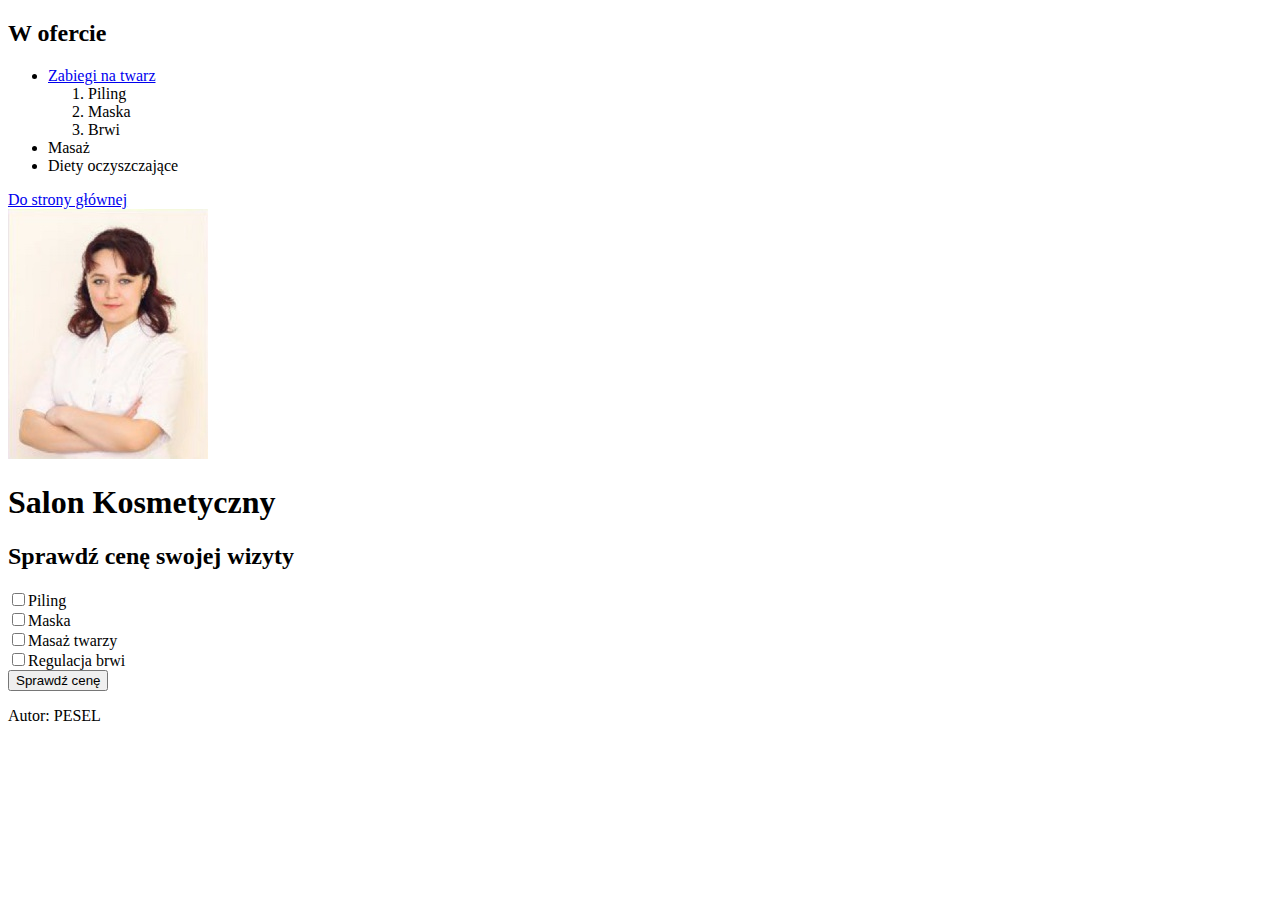
==== twarz.html @ 54e40693 "Html done" ====
<!DOCTYPE html>
<html lang="pl">

<head>
    <meta charset="UTF-8">
    <title>Usługi kosmetyczne</title>
    <link rel="stylesheet" href="styl.css">
</head>

<body>
    <div id="l1">
        <h2>W ofercie</h2>
        <ul>
            <li><a href="twarz.html">Zabiegi na twarz</a>
                <ol>
                    <li>Piling</li>
                    <li>Maska</li>
                    <li>Brwi</li>
                </ol>
            </li>
            <li>Masaż</li>
            <li>Diety oczyszczające</li>
        </ul>
        <a href="index.html">Do strony głównej</a>
    </div>
    <div id="l2">
        <img src="obraz1.jpg" alt="">
    </div>
    <div id="p1">
        <h1>Salon Kosmetyczny</h1>
    </div>
    <div id="p2">
        <h2>Sprawdź cenę swojej wizyty</h2>
        <input type="checkbox" name="form" value="">Piling <br>
        <input type="checkbox" name="form" value="">Maska <br>
        <input type="checkbox" name="form" value="">Masaż twarzy <br>
        <input type="checkbox" name="form" value="">Regulacja brwi <br>
        <button onclick="s1()">Sprawdź cenę</button>
        <script src="script.js"></script>
    </div>
    <footer>
        <p>Autor: PESEL</p>
    </footer>
</body>

</html>
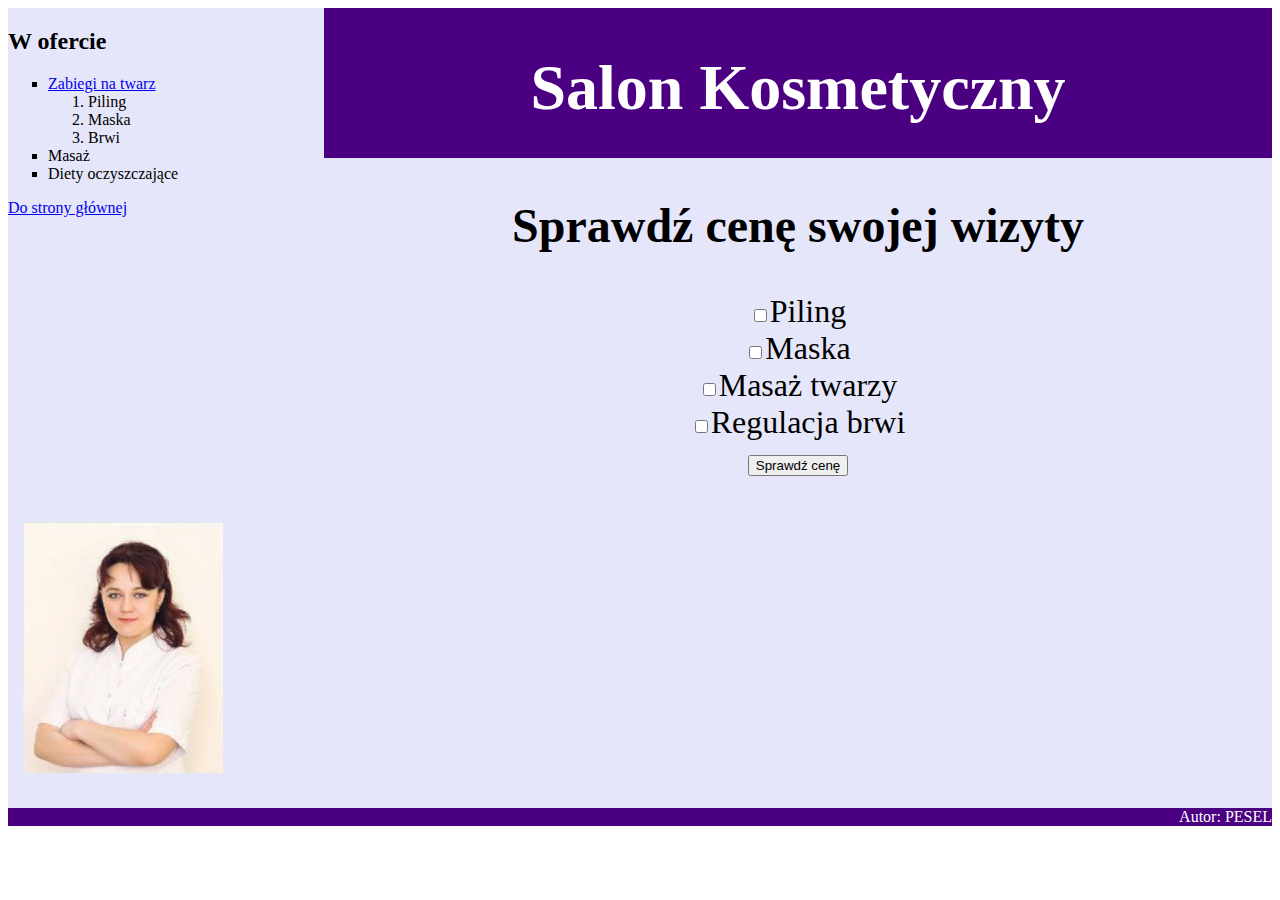
==== commit cca040f2: "Css done" ====
--- a/twarz.html
+++ b/twarz.html
@@ -8,36 +8,38 @@
 </head>
 
 <body>
-    <div id="l1">
-        <h2>W ofercie</h2>
-        <ul>
-            <li><a href="twarz.html">Zabiegi na twarz</a>
-                <ol>
-                    <li>Piling</li>
-                    <li>Maska</li>
-                    <li>Brwi</li>
-                </ol>
-            </li>
-            <li>Masaż</li>
-            <li>Diety oczyszczające</li>
-        </ul>
-        <a href="index.html">Do strony głównej</a>
-    </div>
-    <div id="l2">
-        <img src="obraz1.jpg" alt="">
-    </div>
-    <div id="p1">
-        <h1>Salon Kosmetyczny</h1>
-    </div>
-    <div id="p2">
-        <h2>Sprawdź cenę swojej wizyty</h2>
-        <input type="checkbox" name="form" value="">Piling <br>
-        <input type="checkbox" name="form" value="">Maska <br>
-        <input type="checkbox" name="form" value="">Masaż twarzy <br>
-        <input type="checkbox" name="form" value="">Regulacja brwi <br>
-        <button onclick="s1()">Sprawdź cenę</button>
-        <script src="script.js"></script>
-    </div>
+    <main>
+        <div id="l1">
+            <h2>W ofercie</h2>
+            <ul>
+                <li><a href="twarz.html">Zabiegi na twarz</a>
+                    <ol>
+                        <li>Piling</li>
+                        <li>Maska</li>
+                        <li>Brwi</li>
+                    </ol>
+                </li>
+                <li>Masaż</li>
+                <li>Diety oczyszczające</li>
+            </ul>
+            <a href="index.html">Do strony głównej</a>
+        </div>
+        <div id="l2">
+            <img src="obraz1.jpg" alt="">
+        </div>
+        <div id="p1">
+            <h1>Salon Kosmetyczny</h1>
+        </div>
+        <div id="p2">
+            <h2>Sprawdź cenę swojej wizyty</h2>
+            <input type="checkbox" name="form" value="">Piling <br>
+            <input type="checkbox" name="form" value="">Maska <br>
+            <input type="checkbox" name="form" value="">Masaż twarzy <br>
+            <input type="checkbox" name="form" value="">Regulacja brwi <br>
+            <button onclick="s1()">Sprawdź cenę</button>
+            <script src="script.js"></script>
+        </div>
+    </main>
     <footer>
         <p>Autor: PESEL</p>
     </footer>
--- a/styl.css
+++ b/styl.css
@@ -0,0 +1,64 @@
+body {
+    font-family: garamond;
+}
+
+#l1 {
+    height: 500px;
+    width: 25%;
+    background-color: lavender;
+}
+
+#l2 {
+    height: 300px;
+    width: 25%;
+    background-color: lavender;
+}
+
+#p1 {
+    height: 150px;
+    width: 75%;
+    background-color: indigo;
+    color: white;
+    font-size: 200%;
+    text-align: center;
+}
+
+#p2 {
+    height: 650px;
+    width: 75%;
+    background-color: lavender;
+    font-size: 200%;
+    text-align: center;
+}
+
+footer {
+    background-color: indigo;
+    color: white;
+    text-align: right;
+}
+
+ul {
+    list-style-type: square;
+}
+
+img {
+    padding: 5px;
+    margin: 10px;
+}
+
+img:hover {
+    padding: 4px;
+    border: solid 1px indigo;
+}
+
+/* Moje */
+main {
+    display: flex;
+    flex-direction: column;
+    height: 800px;
+    flex-wrap: wrap;
+}
+
+p {
+    margin: 0;
+}